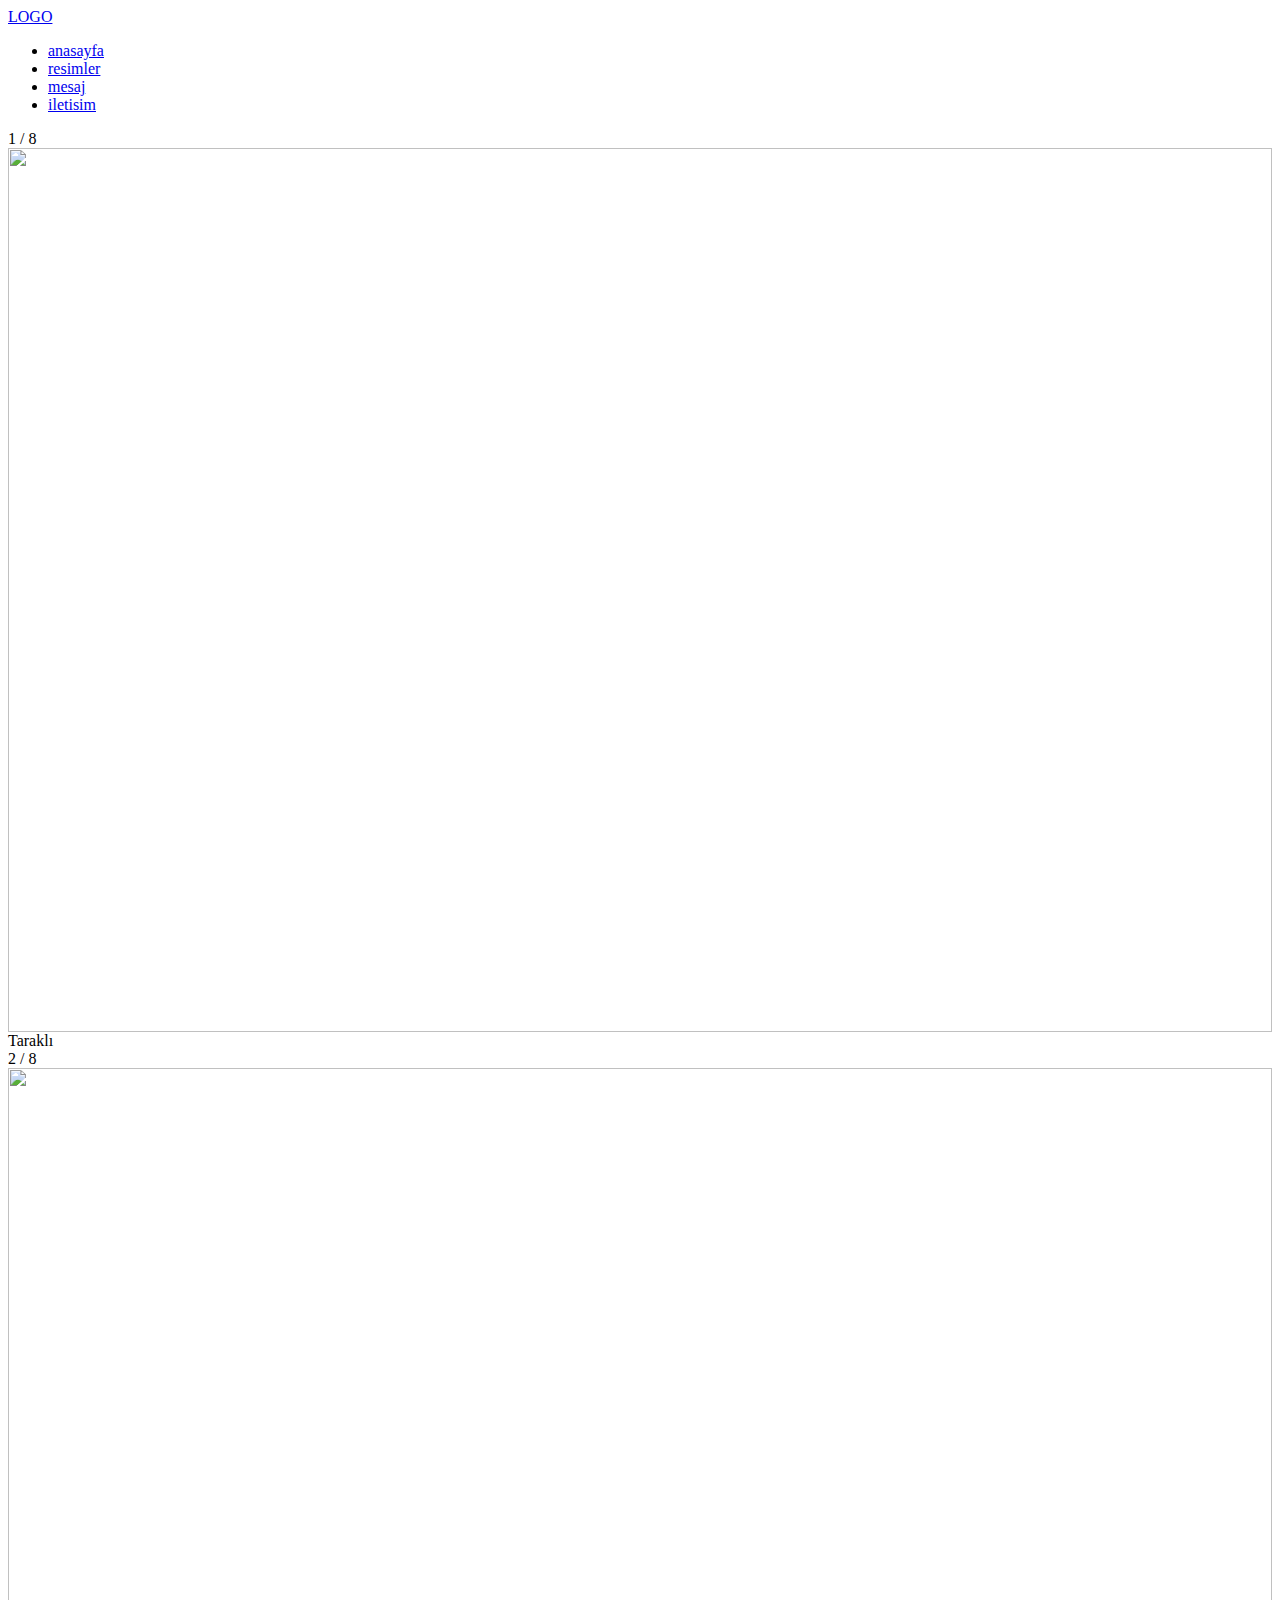
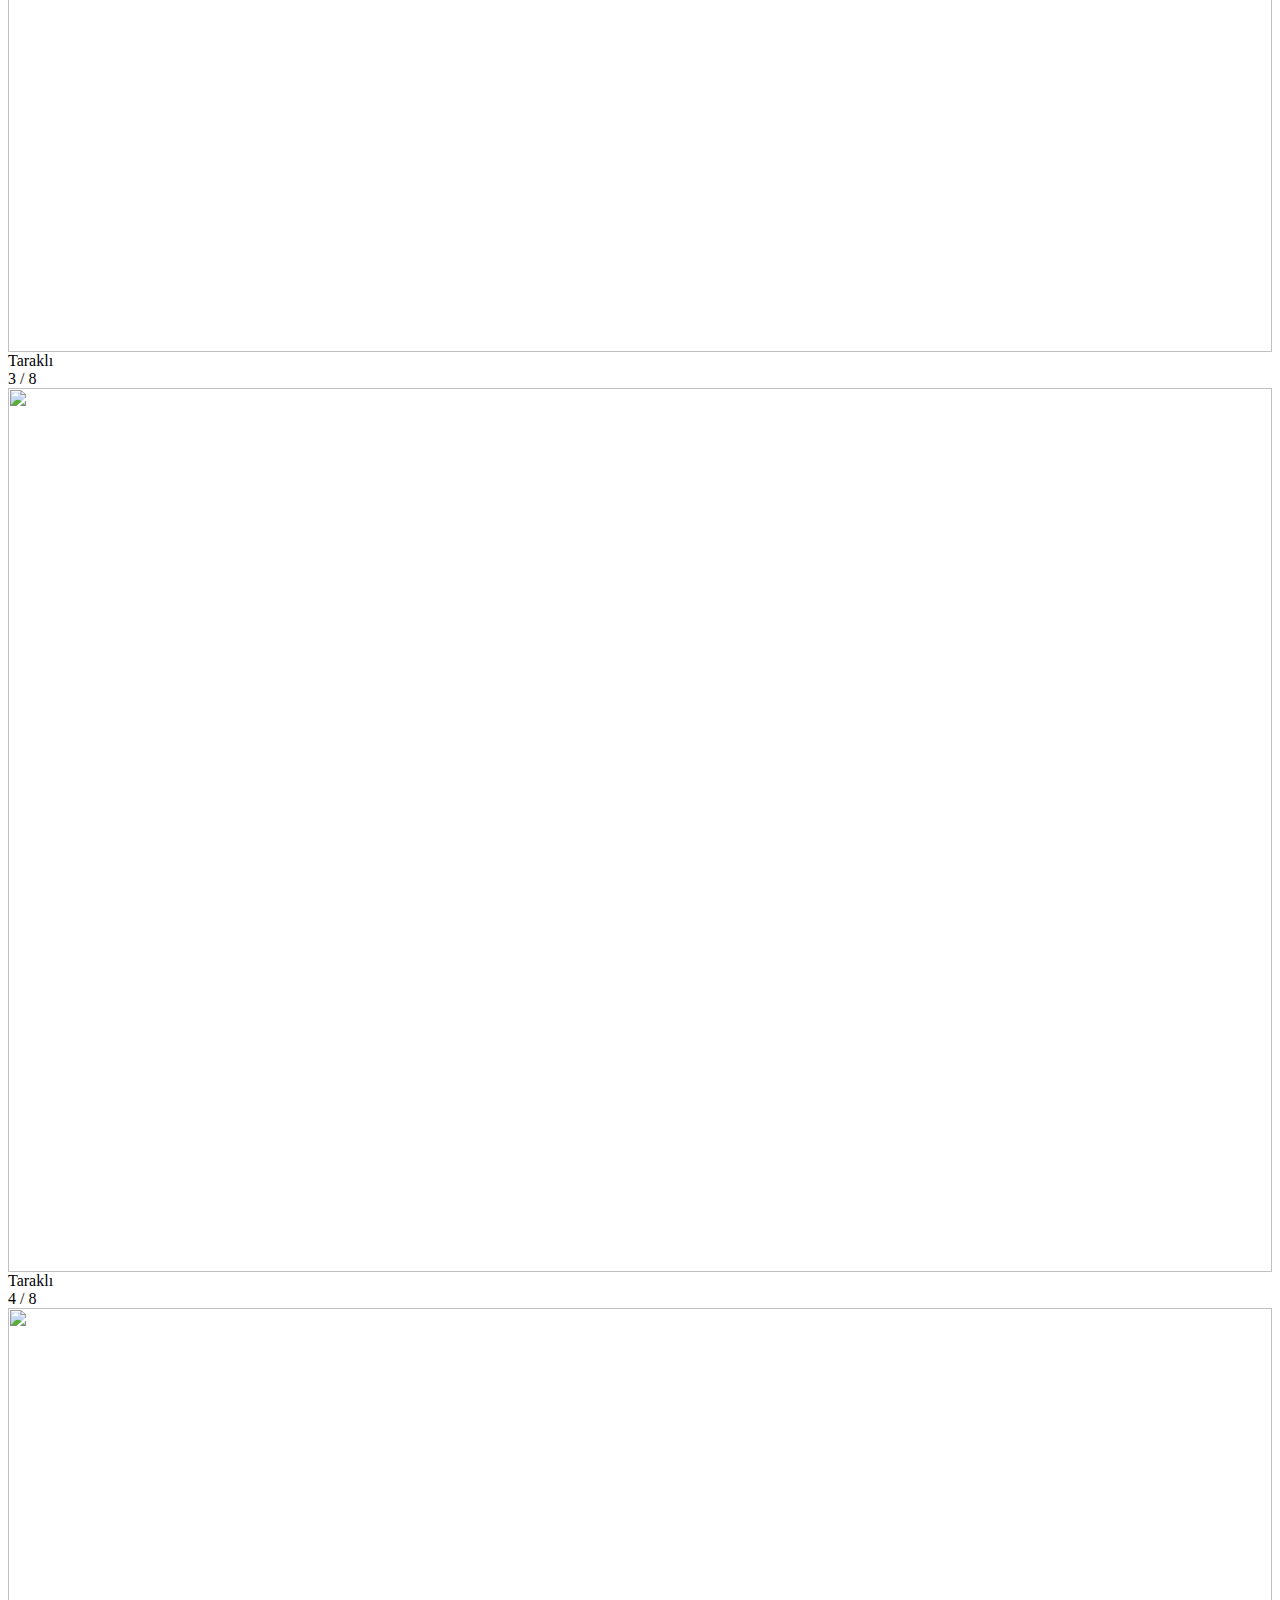
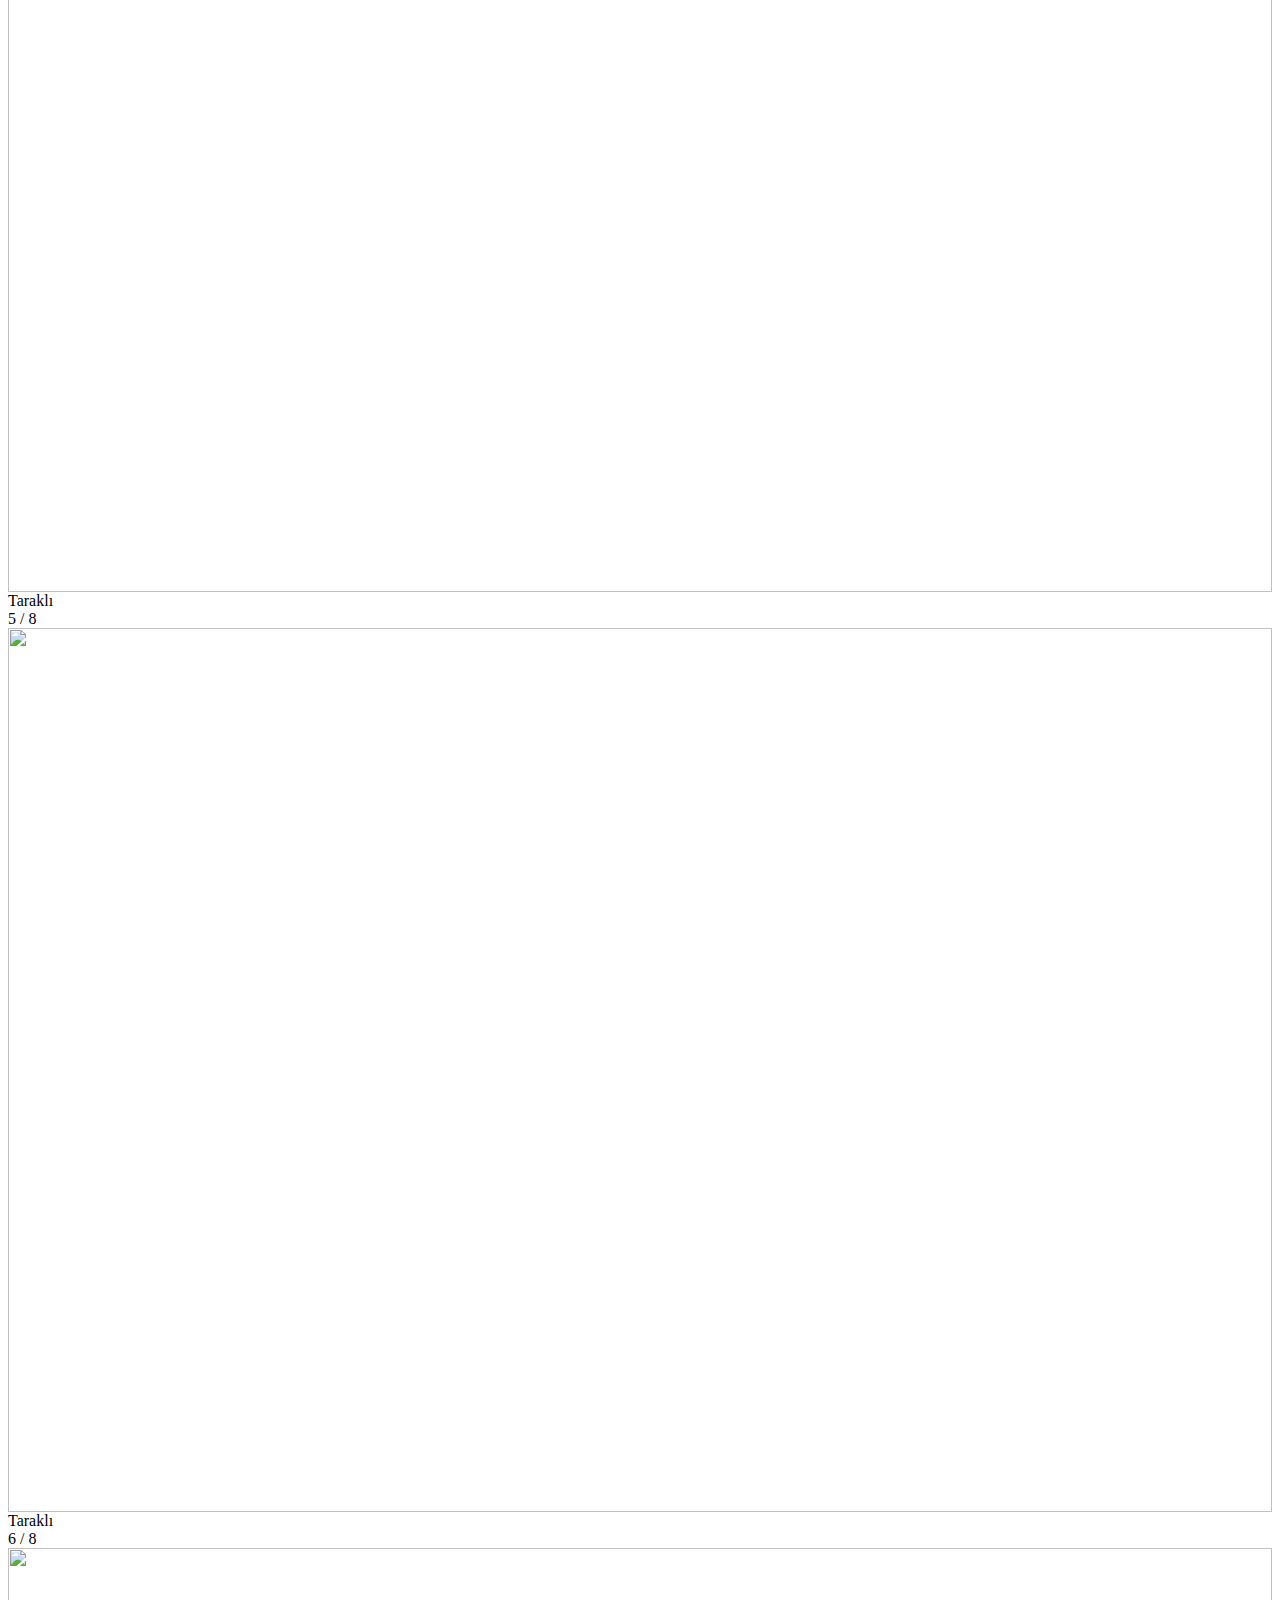
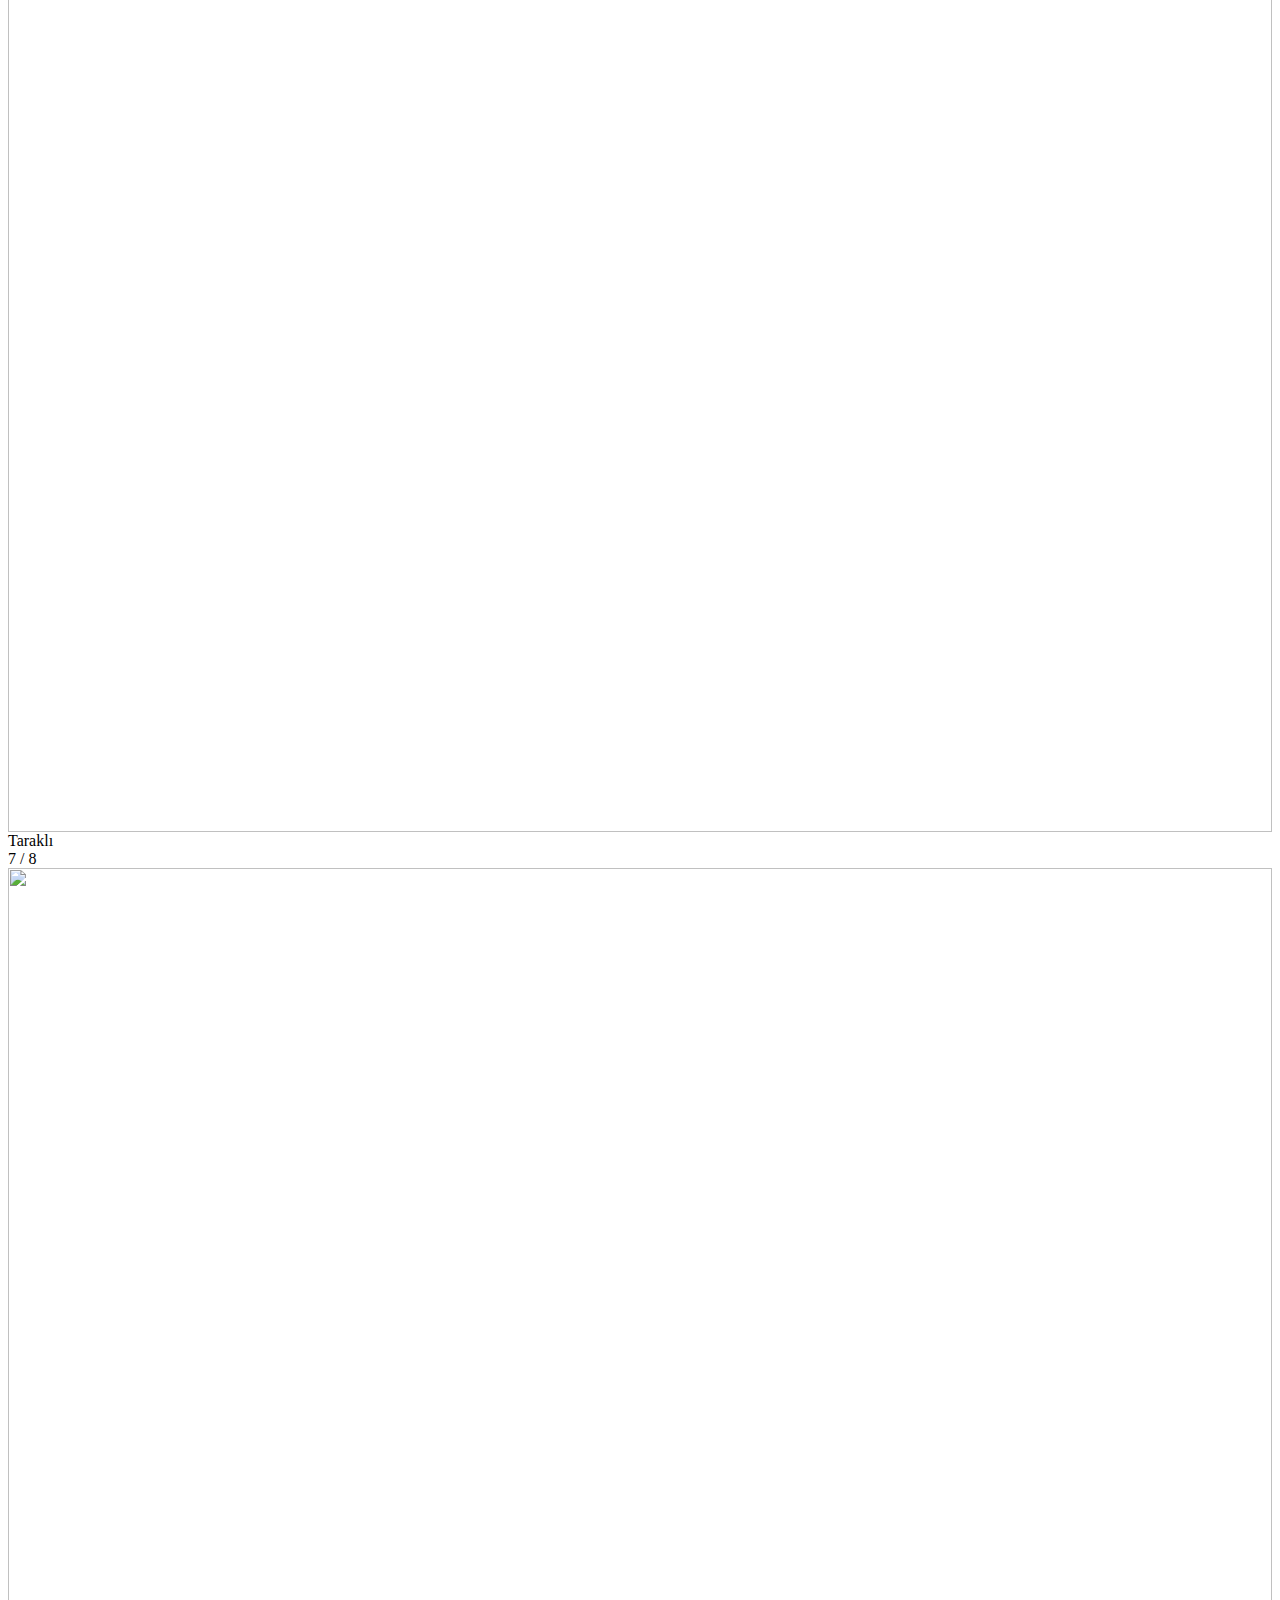
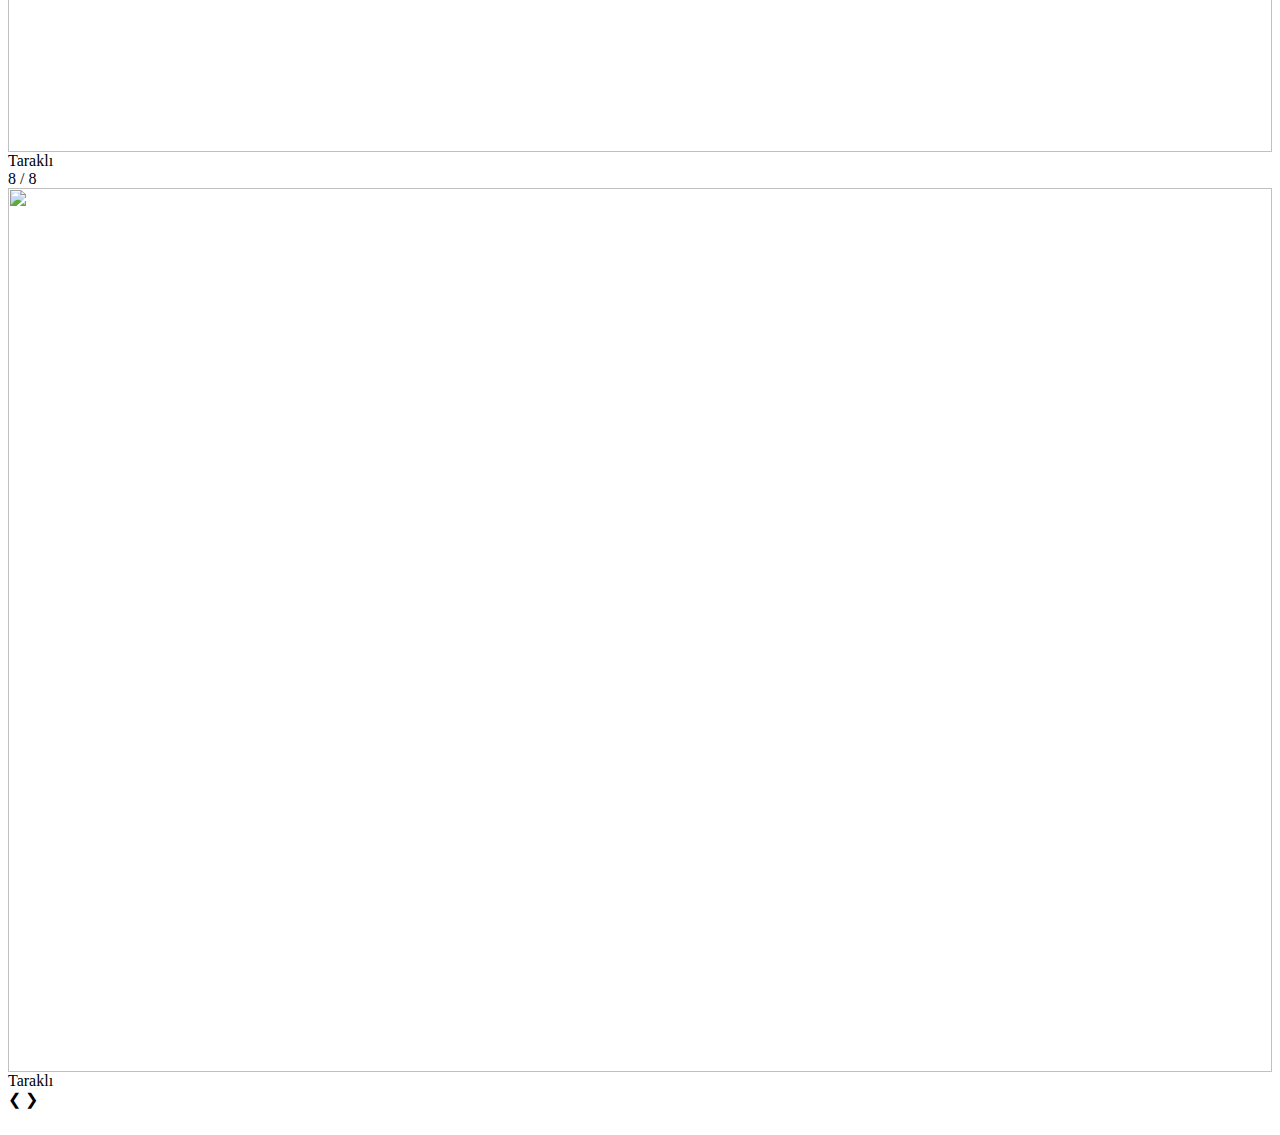
==== html/resimler.html @ def3e7de "ilk" ====
<html>
    <head>
        <title>anasayfa</title>
        <link rel="stylesheet" href="styles.css">
        <script src="https://code.jquery.com/jquery-3.6.3.js" integrity="sha256-nQLuAZGRRcILA+6dMBOvcRh5Pe310sBpanc6+QBmyVM=" crossorigin="anonymous"></script>
        <!-- jquery kodlarını eklemek için yukarıdaki script yazdık -->
        <script src="main.js"></script>
        <link rel="stylesheet" href="resimler.css">
    </head>
    <body>
        <div class="container">    
            <div class="navbar">
                <div class="logo">
                    <a href="index.html">LOGO</a>
                </div>
            <ul>
                <li><a href="index.html">anasayfa</a></li>
                <li><a href="resimler.html" class="active">resimler</a></li>
                <li><a href="mesaj.html">mesaj</a></li>
                <li><a href="iletisim.html">iletisim</a></li>
            </ul>
</div>

        <div class="container-img">                    
<div class="slideshow-container">

    <div class="mySlides fade">
      <div class="numbertext">1 / 8</div>
      <img src="resimler/tarakli1.jpg" style="width:100%">
      <div class="text">Taraklı</div>
    </div>
  
    <div class="mySlides fade">
      <div class="numbertext">2 / 8</div>
      <img src="resimler/tarakli2.jpg" style="width:100%">
      <div class="text">Taraklı</div>
    </div>
  
    <div class="mySlides fade">
      <div class="numbertext">3 / 8</div>
      <img src="resimler/tarakli3.jpg" style="width:100%">
      <div class="text">Taraklı</div>
    </div>

      
    <div class="mySlides fade">
        <div class="numbertext">4 / 8</div>
        <img src="resimler/tarakli4.jpg" style="width:100%">
        <div class="text">Taraklı</div>
      </div>

        
    <div class="mySlides fade">
        <div class="numbertext">5 / 8</div>
        <img src="resimler/tarakli5.jpg" style="width:100%">
        <div class="text">Taraklı</div>
      </div>

        
    <div class="mySlides fade">
        <div class="numbertext">6 / 8</div>
        <img src="resimler/tarakli6.jpg" style="width:100%">
        <div class="text">Taraklı</div>
      </div>

        
    <div class="mySlides fade">
        <div class="numbertext">7 / 8</div>
        <img src="resimler/tarakli7.jpg" style="width:100%">
        <div class="text">Taraklı</div>
      </div>

        
    <div class="mySlides fade">
        <div class="numbertext">8 / 8</div>
        <img src="resimler/tarakli8.jpg" style="width:100%">
        <div class="text">Taraklı</div>
      </div>
  
    <a class="prev" onclick="plusSlides(-1)">&#10094;</a>
    <a class="next" onclick="plusSlides(1)">&#10095;</a>
  </div>
  <br>
  
  <div style="text-align:center">
    <span class="dot" onclick="currentSlide(1)"></span>
    <span class="dot" onclick="currentSlide(2)"></span>
    <span class="dot" onclick="currentSlide(3)"></span>
    <span class="dot" onclick="currentSlide(4)"></span>
    <span class="dot" onclick="currentSlide(5)"></span>
    <span class="dot" onclick="currentSlide(6)"></span>
    <span class="dot" onclick="currentSlide(7)"></span>
    <span class="dot" onclick="currentSlide(8)"></span>

  </div>
        
        </div>
    </div>
    </body>
</html>
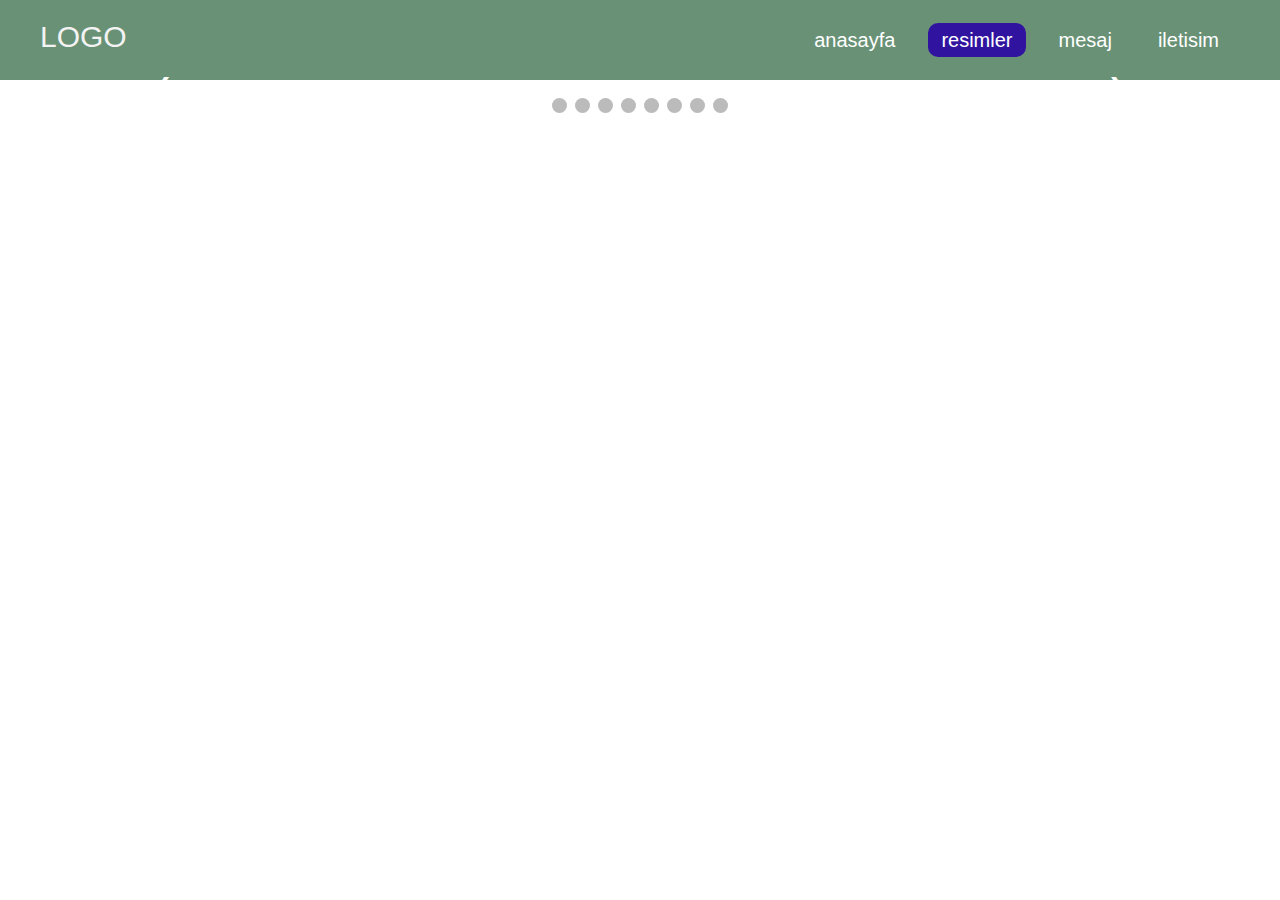
==== commit a6045008: "Update resimler.html" ====
--- a/html/resimler.html
+++ b/html/resimler.html
@@ -1,11 +1,11 @@
 <html>
     <head>
         <title>anasayfa</title>
-        <link rel="stylesheet" href="styles.css">
+        <link rel="stylesheet" href="../css/styles.css">
         <script src="https://code.jquery.com/jquery-3.6.3.js" integrity="sha256-nQLuAZGRRcILA+6dMBOvcRh5Pe310sBpanc6+QBmyVM=" crossorigin="anonymous"></script>
         <!-- jquery kodlarını eklemek için yukarıdaki script yazdık -->
-        <script src="main.js"></script>
-        <link rel="stylesheet" href="resimler.css">
+        <script src="../js/main.js"></script>
+        <link rel="stylesheet" href="../css/resimler.css">
     </head>
     <body>
         <div class="container">    
@@ -14,7 +14,7 @@
                     <a href="index.html">LOGO</a>
                 </div>
             <ul>
-                <li><a href="index.html">anasayfa</a></li>
+                <li><a href="../index.html">anasayfa</a></li>
                 <li><a href="resimler.html" class="active">resimler</a></li>
                 <li><a href="mesaj.html">mesaj</a></li>
                 <li><a href="iletisim.html">iletisim</a></li>
--- a/css/styles.css
+++ b/css/styles.css
@@ -0,0 +1,78 @@
+*{
+    margin: 0;
+    padding: 0;
+}
+
+.container-index{
+    background: url(resimler/tarakli-next.jpeg);
+    height: 100vh;
+    background-size: 100% 100%;
+}
+
+.container{
+    height: 100vh;
+    background-size: 100% 100%;
+}
+
+.container .navbar{
+    width: 100%;
+    height: 80px;
+    background: rgba(5, 72, 26, 0.6)
+}
+
+.navbar .logo{
+    display: inline-block;
+    margin-left: 40px;
+    margin-top: 20px;
+}
+
+.navbar .logo a{
+    text-decoration: none;
+    font-size: 30px;
+    font-family:sans-serif;
+    color: #f3f3f3;
+}
+
+.navbar ul{
+    float: right;
+    margin-right: 40px;
+}
+
+.navbar ul li{
+    list-style: none;
+    display: inline-block;
+    margin: 0 8px;
+    line-height: 80px;
+}
+
+.navbar ul li a{
+    text-decoration: none;
+    font-size: 20px;
+    color: white;
+    padding: 6px 13px;
+    font-family: sans-serif;
+}
+
+.navbar ul li a.active,
+.navbar ul li a:hover{
+    background: #30149f;
+    border-radius: 10px;
+}
+
+.container .center{
+    position: absolute;
+    top :50%;
+    left: 50%;
+    transform: translate(-50%,-50%);
+    color: white;
+    font-family: sans-serif;
+    user-select: none;
+}
+
+.center{
+    color: #f3f3f3;
+    background: rgba(0, 0, 0, 0.6);
+    position: absolute;
+    top: 50%;
+    left: 40%;
+}--- a/css/resimler.css
+++ b/css/resimler.css
@@ -0,0 +1,87 @@
+* {box-sizing:border-box}
+
+/* Slideshow container */
+.slideshow-container {
+  max-width: 1000px;
+  position: relative;
+  margin: auto;
+}
+
+/* Hide the images by default */
+.mySlides {
+  display: none;
+}
+
+/* Next & previous buttons */
+.prev, .next {
+  cursor: pointer;
+  position: absolute;
+  top: 50%;
+  width: auto;
+  margin-top: -22px;
+  padding: 16px;
+  color: white;
+  font-weight: bold;
+  font-size: 18px;
+  transition: 0.6s ease;
+  border-radius: 0 3px 3px 0;
+  user-select: none;
+}
+
+/* Position the "next button" to the right */
+.next {
+  right: 0;
+  border-radius: 3px 0 0 3px;
+}
+
+/* On hover, add a black background color with a little bit see-through */
+.prev:hover, .next:hover {
+  background-color: rgba(0,0,0,0.8);
+}
+
+/* Caption text */
+.text {
+  color: #f2f2f2;
+  font-size: 15px;
+  padding: 8px 12px;
+  position: absolute;
+  bottom: 8px;
+  width: 100%;
+  text-align: center;
+}
+
+/* Number text (1/3 etc) */
+.numbertext {
+  color: #f2f2f2;
+  font-size: 12px;
+  padding: 8px 12px;
+  position: absolute;
+  top: 0;
+}
+
+/* The dots/bullets/indicators */
+.dot {
+  cursor: pointer;
+  height: 15px;
+  width: 15px;
+  margin: 0 2px;
+  background-color: #bbb;
+  border-radius: 50%;
+  display: inline-block;
+  transition: background-color 0.6s ease;
+}
+
+.active, .dot:hover {
+  background-color: #717171;
+}
+
+/* Fading animation */
+.fade {
+  animation-name: fade;
+  animation-duration: 1.5s;
+}
+
+@keyframes fade {
+  from {opacity: .4}
+  to {opacity: 1}
+}